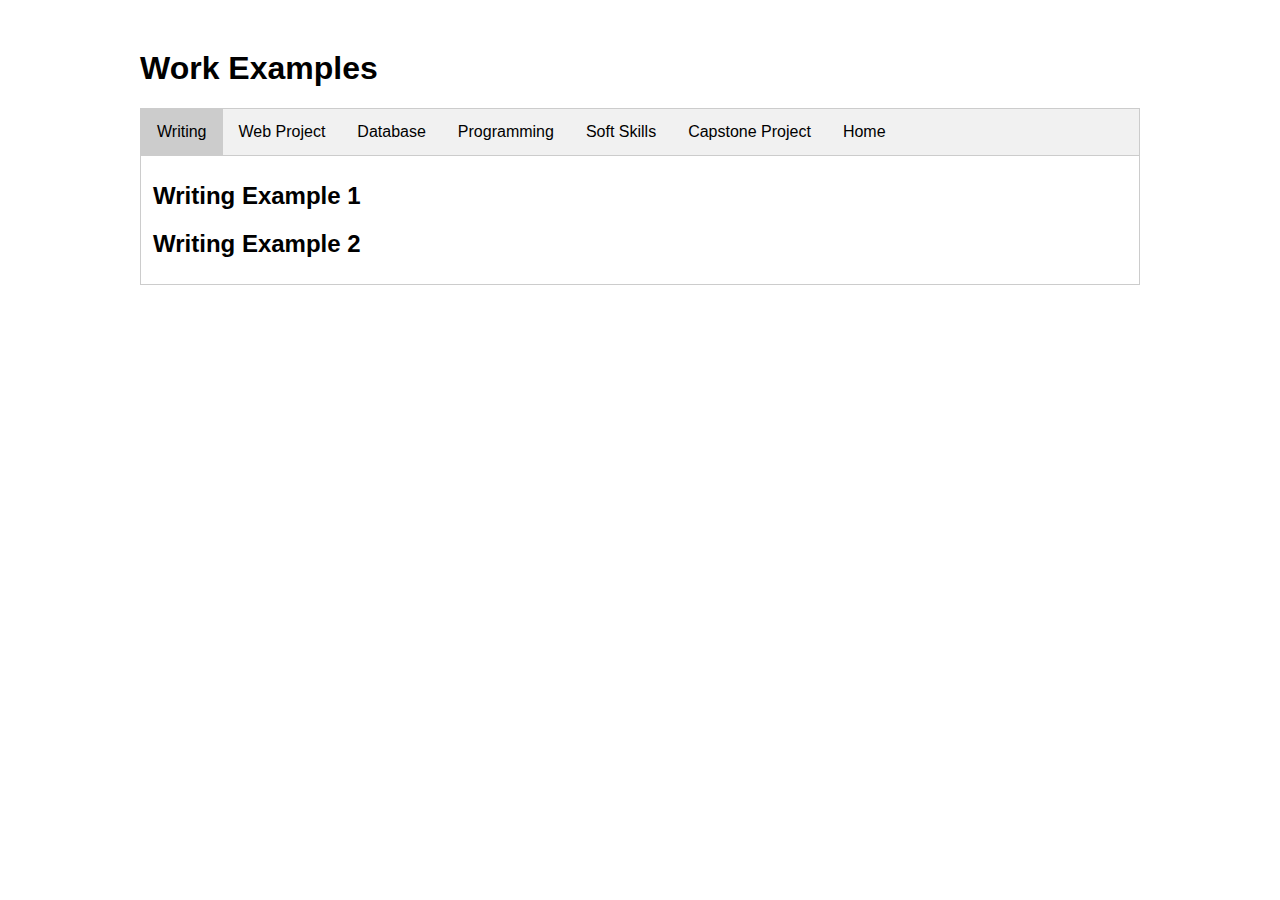
==== workexamples.html @ e11be84d "My first portfolio" ====
<!DOCTYPE html>
<html xmlns="http://www.w3.org/1999/xhtml" lang="en" xml:lang="en">
<head>
    <meta charset="utf-8">
    <meta http-equiv="X-UA-Compatible" content="IE=edge,chrome=1">
    <title>Your Title</title>
    <meta name="description" content="Your Description">
    <meta name="keywords" content="Your, Key, Words">
    <meta name="author" content="Your Name">
    <meta name="viewport" content="width=device-width, initial-scale=1">
    <link rel="stylesheet" href="assets/style/studentportfolio.css">
</head>

<body>
    <div id="container">
        <h1>Work Examples</h1>

        <div class="tab">
            <button class="tablinks" onclick="openTab(event, 'Writing')" id="defaultOpen">Writing</button>
            <button class="tablinks" onclick="openTab(event, 'WebProject')">Web Project</button>
            <button class="tablinks" onclick="openTab(event, 'Database')">Database</button>
            <button class="tablinks" onclick="openTab(event, 'Programming')">Programming</button>
            <button class="tablinks" onclick="openTab(event, 'SoftSkills')">Soft Skills</button>
            <button class="tablinks" onclick="openTab(event, 'Capstone')">Capstone Project</button>
            <button class="tablinks" onclick="openRedirect('index.html')">Home</button>
        </div>

        <div id="Writing" class="tabcontent">
              <h2>Writing Example 1</h2>
              <h2>Writing Example 2</h2>
        </div>

        <div id="WebProject" class="tabcontent">
              <h2>Web Project 1</h2>
              <h2>Web Project 2</h2>
        </div>

        <div id="Database" class="tabcontent">
              <h2>Database Project 1</h2>
              <h2>Database Project 2</h2>
        </div>

        <div id="Programming" class="tabcontent">
              <h2>Programming Project 1</h2>
              <h2>Programming Project 2</h2>
        </div>

        <div id="SoftSkills" class="tabcontent">
              <h2>Soft Skills Project 1</h2>
        </div>

        <div id="Capstone" class="tabcontent">
              <h2>Capstone Project</h2>
        </div>

    </div>
<script type="text/javascript" src="assets/scripts/index.js"></script>
<script src="http://ajax.googleapis.com/ajax/libs/jquery/1.11.2/jquery.min.js"></script>
</body>
</html>
---- assets/style/studentportfolio.css ----
/*  body */
	
body {
	font-family: "Trebuchet MS", Arial, Helvetica, sans-serif;
	/*background-color: #666;*/
	}

#container {
	width: 1000px;
	margin-right: auto;
	margin-left: auto;
	margin-top: 50px;
	margin-bottom: 50px;
}

p {
	margin-bottom: 20px;
	}

.listmargin  {
	margin-bottom: 20px;
}	

.img-style-1 {
	float: left;
	margin-right: 10px;
    margin-bottom: 10px;
	padding: 5px;
	border: 1px solid #CCC;
}	
	
/* tutorial styles */

/* tabs */

/* Style the tab */
.tab {
    overflow: hidden;
    border: 1px solid #ccc;
    background-color: #f1f1f1;
}

/* Style the buttons inside the tab */
.tab button {
    background-color: inherit;
    float: left;
    border: none;
    outline: none;
    cursor: pointer;
    padding: 14px 16px;
    transition: 0.3s;
    font-size: 16px;
}

/* Change background color of buttons on hover */
.tab button:hover {
    background-color: #ddd;
}

/* Create an active/current tablink class */
.tab button.active {
    background-color: #ccc;
}

/* Style the tab content */
.tabcontent {
    display: none;
    padding: 6px 12px;
    border: 1px solid #ccc;
    border-top: none;
}

.tabcontent {
    animation: fadeEffect 1s; /* Fading effect takes 1 second */
}

/* Go from zero to full opacity */
@keyframes fadeEffect {
    from {opacity: 0;}
    to {opacity: 1;}
}
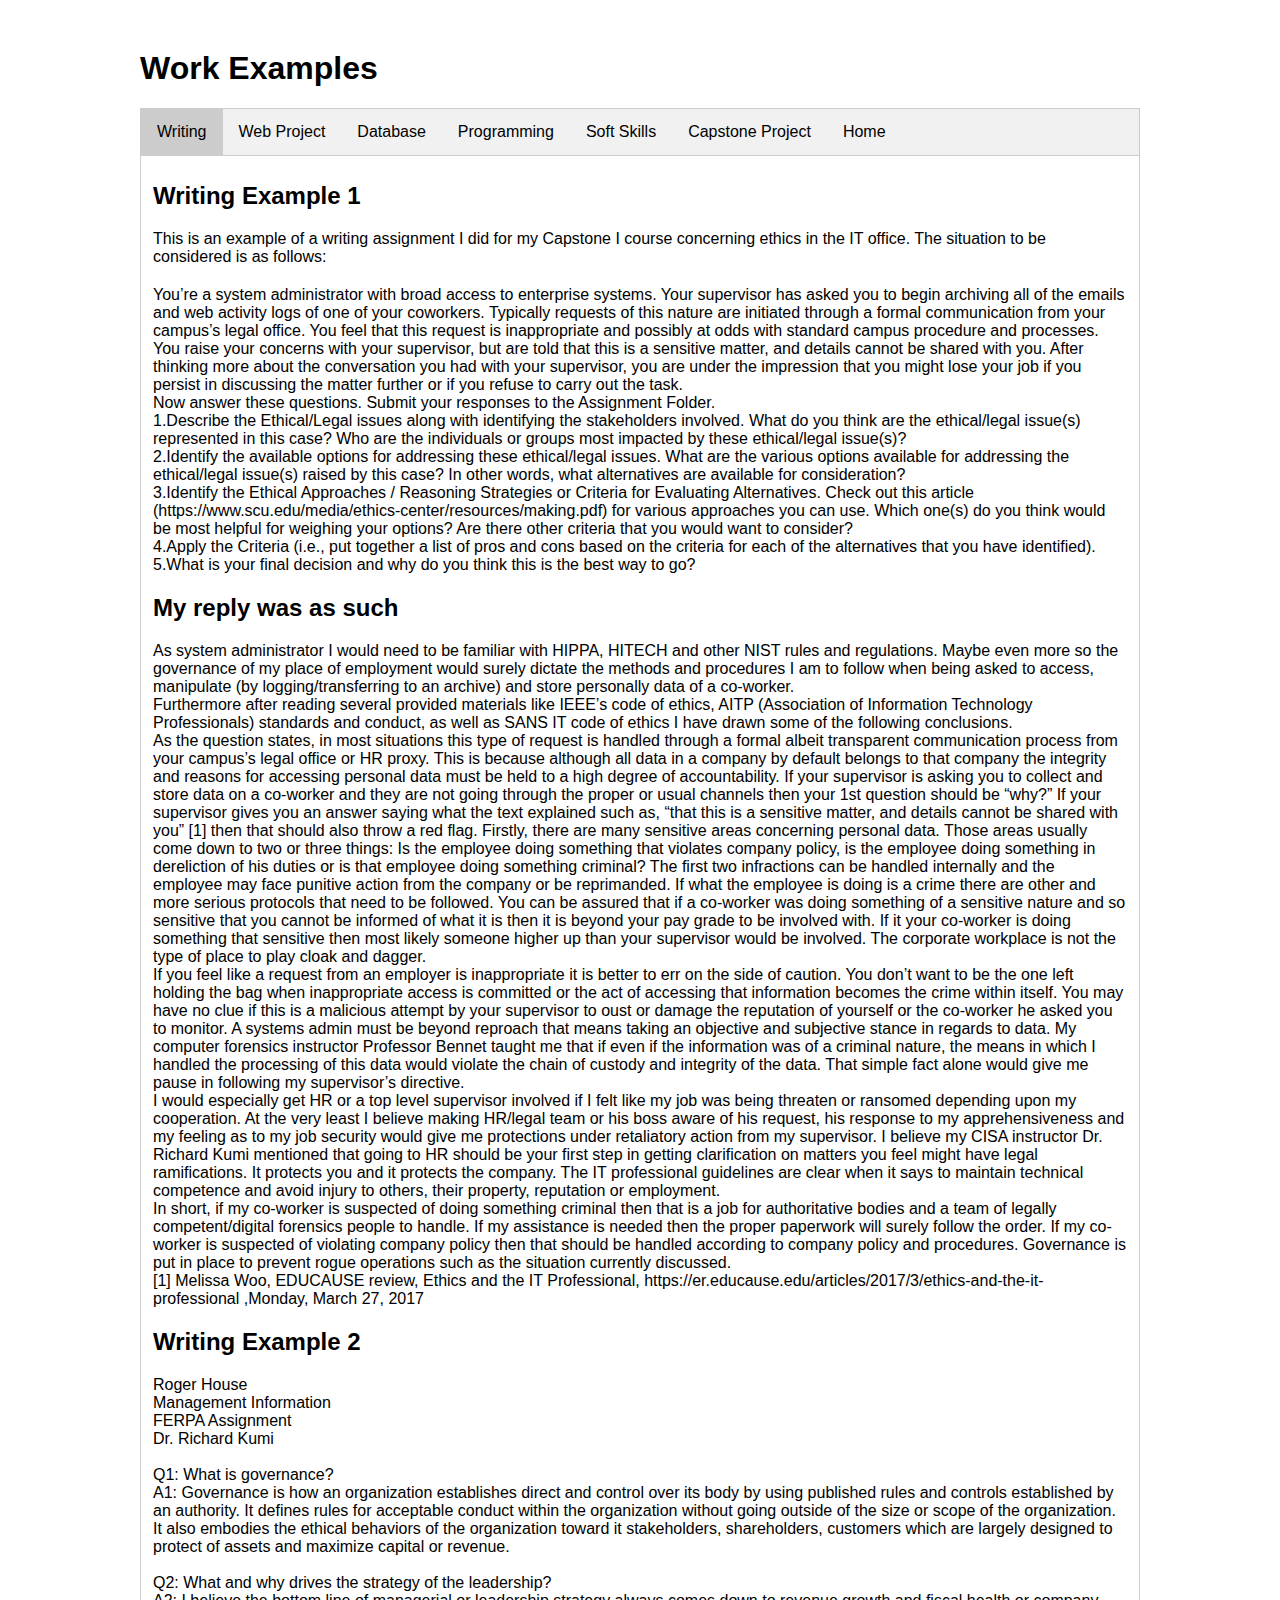
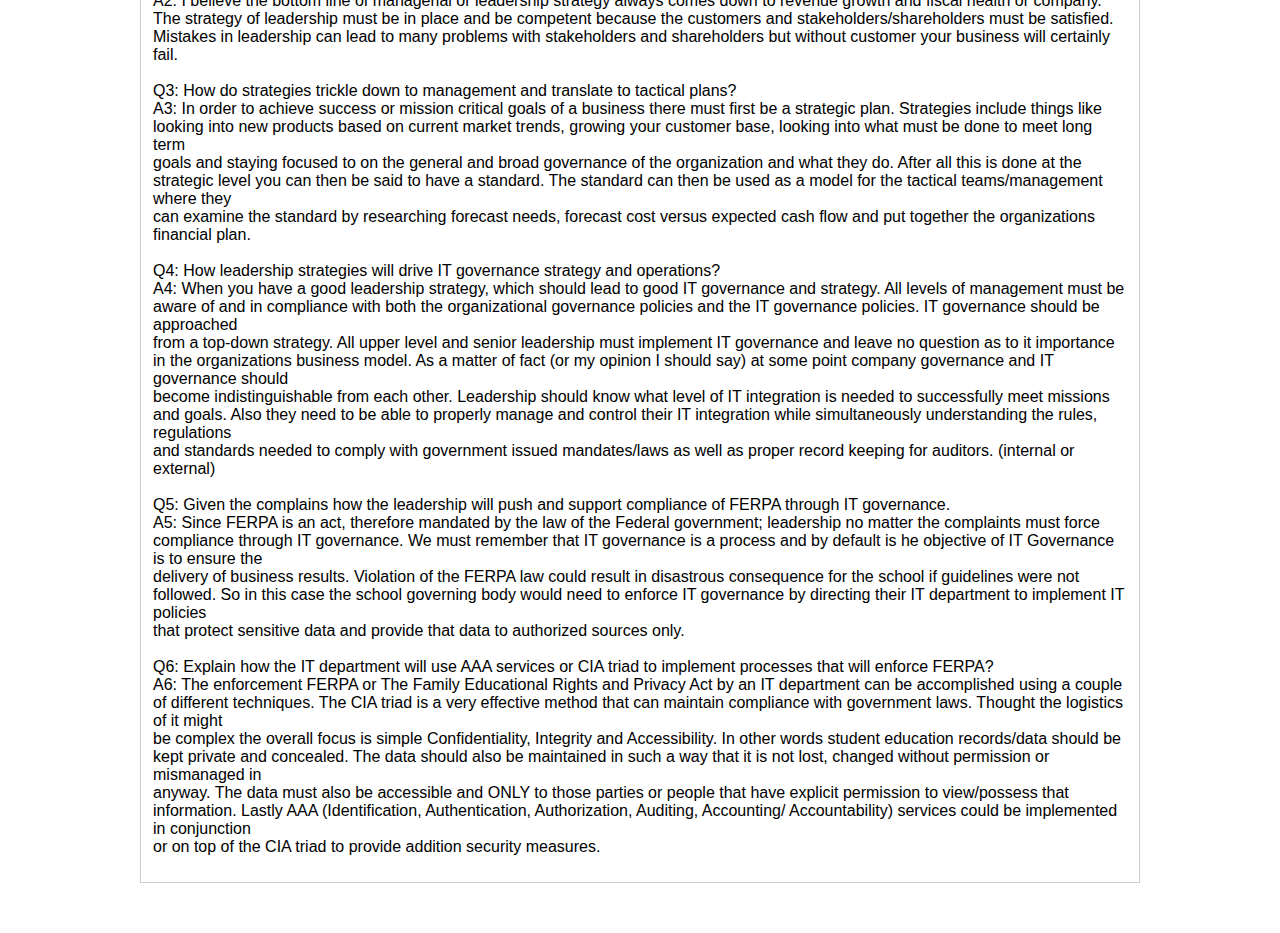
==== commit 2a7df441: "rushing to finish" ====
--- a/workexamples.html
+++ b/workexamples.html
@@ -27,7 +27,89 @@
 
         <div id="Writing" class="tabcontent">
               <h2>Writing Example 1</h2>
+              <p>
+This is an example of a writing assignment I did for my Capstone I course concerning ethics in the IT office.
+
+The situation to be considered is as follows:
+</p>
+
+<div>
+<p>
+You’re a system administrator with broad access to enterprise systems. Your supervisor has asked you to begin archiving all of the emails and web activity logs of one of your coworkers. Typically requests of this nature are initiated through a formal communication from your campus’s legal office. You feel that this request is inappropriate and possibly at odds with standard campus procedure and processes.<br>
+
+You raise your concerns with your supervisor, but are told that this is a sensitive matter, and details cannot be shared with you. After thinking more about the conversation you had with your supervisor, you are under the impression that you might lose your job if you persist in discussing the matter further or if you refuse to carry out the task.<br>
+
+Now answer these questions.  Submit your responses to the Assignment Folder.<br>
+
+1.Describe the Ethical/Legal issues along with identifying the stakeholders involved. What do you think are the ethical/legal issue(s) represented in this case?  Who are the individuals or groups most impacted by these ethical/legal issue(s)?<br>
+
+2.Identify the available options for addressing these ethical/legal issues. What are the various options available for addressing the ethical/legal issue(s) raised by this case? In other words, what alternatives are available for consideration?<br>
+
+3.Identify the Ethical Approaches / Reasoning Strategies or Criteria for Evaluating Alternatives. Check out this article (https://www.scu.edu/media/ethics-center/resources/making.pdf) for various approaches you can use.  Which one(s) do you think would be most helpful for weighing your options?  Are there other criteria that you would want to consider?<br>
+
+4.Apply the Criteria (i.e., put together a list of pros and cons based on the criteria for each of the alternatives that you have identified).<br>
+
+5.What is your final decision and why do you think this is the best way to go?<br></p>
+</div>
+
+<h2>My reply was as such</h2>
+
+<div>
+<p>
+As system administrator I would need to be familiar with HIPPA, HITECH and other NIST rules and regulations. Maybe even more so the governance of my place of employment would surely dictate the methods and procedures I am to follow when being asked to access, manipulate (by logging/transferring to an archive) and store personally data of a co-worker.<br>
+
+Furthermore after reading several provided materials like IEEE’s code of ethics, AITP (Association of Information Technology Professionals) standards and conduct, as well as SANS IT code of ethics I have drawn some of the following conclusions.<br>
+
+As the question states,  in most situations this type of request is handled through a formal albeit transparent communication process from your campus’s legal office or HR proxy. This is because although all data in a company by default belongs to that company the integrity and reasons for accessing personal data must be held to a high degree of accountability. If your supervisor is asking you to collect and store data on a co-worker and they are not going through the proper or usual channels then your 1st question should be “why?” If your supervisor gives you an answer saying what the text explained such as, “that this is a sensitive matter, and details cannot be shared with you” [1] then that should also throw a red flag. Firstly, there are many sensitive areas concerning personal data. Those areas usually come down to two or three things: Is the employee doing something that violates company policy, is the employee doing something in dereliction of his duties or is that employee doing something criminal? The first two infractions can be handled internally and the employee may face punitive action from the company or be reprimanded. If what the employee is doing is a crime there are other and more serious protocols that need to be followed. You can be assured that if a co-worker was doing something of a sensitive nature and so sensitive that you cannot be informed of what it is then it is beyond your pay grade to be involved with. If it your co-worker is doing something that sensitive then most likely someone higher up than your supervisor would be involved. The corporate workplace is not the type of place to play cloak and dagger.<br>
+
+If you feel like a request from an employer is inappropriate it is better to err on the side of caution. You don’t want to be the one left holding the bag when inappropriate access is committed or the act of accessing that information becomes the crime within itself. You may have no clue if this is a malicious attempt by your supervisor to oust or damage the reputation of yourself or the co-worker he asked you to monitor. A systems admin must be beyond reproach that means taking an objective and subjective stance in regards to data. My computer forensics instructor Professor Bennet taught me that if even if the information was of a criminal nature, the means in which I handled the processing of this data would violate the chain of custody and integrity of the data. That simple fact alone would give me pause in following my supervisor’s directive.<br> 
+
+ 
+I would especially get HR or a top level supervisor involved if I felt like my job was being threaten or ransomed depending upon my cooperation. At the very least I believe making HR/legal team or his boss aware of his request, his response to my apprehensiveness and my feeling as to my job security would give me protections under retaliatory action from my supervisor. I believe my CISA instructor Dr. Richard Kumi mentioned that going to HR should be your first step in getting clarification on matters you feel might have legal ramifications. It protects you and it protects the company. The IT professional guidelines are clear when it says to maintain technical competence and avoid injury to others, their property, reputation or employment.<br>
+
+In short, if my co-worker is suspected of doing something criminal then that is a job for authoritative bodies and a team of legally competent/digital forensics people to handle. If my assistance is needed then the proper paperwork will surely follow the order. If my co-worker is suspected of violating company policy then that should be handled according to company policy and procedures. Governance is put in place to prevent rogue operations such as the situation currently discussed.<br>
+
+[1] Melissa Woo, EDUCAUSE review, Ethics and the IT Professional, https://er.educause.edu/articles/2017/3/ethics-and-the-it-professional ,Monday, March 27, 2017
+</p>
+</div>
               <h2>Writing Example 2</h2>
+              <p>
+                  Roger House<br>
+Management Information<br>
+FERPA Assignment<br>
+Dr. Richard Kumi<br><br>
+
+Q1: What is governance?<br> 
+A1: Governance is how an organization establishes direct and control over its body by using published rules and controls established by an authority. It defines rules for acceptable conduct within the organization without going outside of the size or scope of the organization.<br>
+It also embodies the ethical behaviors of the organization toward it stakeholders, shareholders, customers which are largely designed to protect of assets and maximize capital or revenue.<br><br>
+
+Q2: What and why drives the strategy of the leadership?<br>
+A2: I believe the bottom line of managerial or leadership strategy always comes down to revenue growth and fiscal health or company. The strategy of leadership must be in place and be competent because the customers and stakeholders/shareholders must be satisfied.<br>
+Mistakes in leadership can lead to many problems with stakeholders and shareholders but without customer your business will certainly fail.<br><br>
+
+Q3: How do strategies trickle down to management and translate to tactical plans?<br>
+A3: In order to achieve success or mission critical goals of a business there must first be a strategic plan. Strategies include things like looking into new products based on current market trends, growing your customer base, looking into what must be done to meet long term<br>
+goals and staying focused to on the general and broad governance of the organization and what they do. After all this is done at the strategic level you can then be said to have a standard. The standard can then be used as a model for the tactical teams/management where they<br>
+can examine the standard by researching forecast needs, forecast cost versus expected cash flow and put together the organizations financial plan.<br><br>
+
+Q4: How leadership strategies will drive IT governance strategy and operations?<br>
+A4:  When you have a good leadership strategy, which should lead to good IT governance and strategy. All levels of management must be aware of and in compliance with both the organizational governance policies and the IT governance policies. IT governance should be approached<br>
+from a top-down strategy. All upper level and senior leadership must implement IT governance and leave no question as to it importance in the organizations business model. As a matter of fact (or my opinion I should say) at some point company governance and IT governance should<br>
+become indistinguishable from each other. Leadership should know what level of IT integration is needed to successfully meet missions and goals. Also they need to be able to properly manage and control their IT integration while simultaneously understanding the rules, regulations<br>
+and standards needed to comply with government issued mandates/laws as well as proper record keeping for auditors. (internal or external)<br><br>
+
+Q5: Given the complains how the leadership will push and support compliance of FERPA through IT governance.<br>
+A5: Since FERPA is an act, therefore mandated by the law of the Federal government; leadership no matter the complaints must force compliance through IT governance. We must remember that IT governance is a process and by default is he objective of IT Governance is to ensure the<br>
+delivery of business results. Violation of the FERPA law could result in disastrous consequence for the school if guidelines were not followed. So in this case the school governing body would need to enforce IT governance by directing their IT department to implement IT policies<br>
+that protect sensitive data and provide that data to authorized sources only.<br><br>
+
+Q6: Explain how the IT department will use AAA services or CIA triad to implement processes that will enforce FERPA?<br>
+A6: The enforcement FERPA or The Family Educational Rights and Privacy Act by an IT department can be accomplished using a couple of different techniques. The CIA triad is a very effective method that can maintain compliance with government laws. Thought the logistics of it might<br>
+be complex the overall focus is simple Confidentiality, Integrity and Accessibility. In other words student education records/data should be kept private and concealed. The data should also be maintained in such a way that it is not lost, changed without permission or mismanaged in<br>
+anyway. The data must also be accessible and ONLY to those parties or people that have explicit permission to view/possess that information.  Lastly AAA (Identification, Authentication, Authorization, Auditing, Accounting/ Accountability) services could be implemented in conjunction<br>
+or on top of the CIA triad to provide addition security measures.<br>
+
+              </p>
         </div>
 
         <div id="WebProject" class="tabcontent">
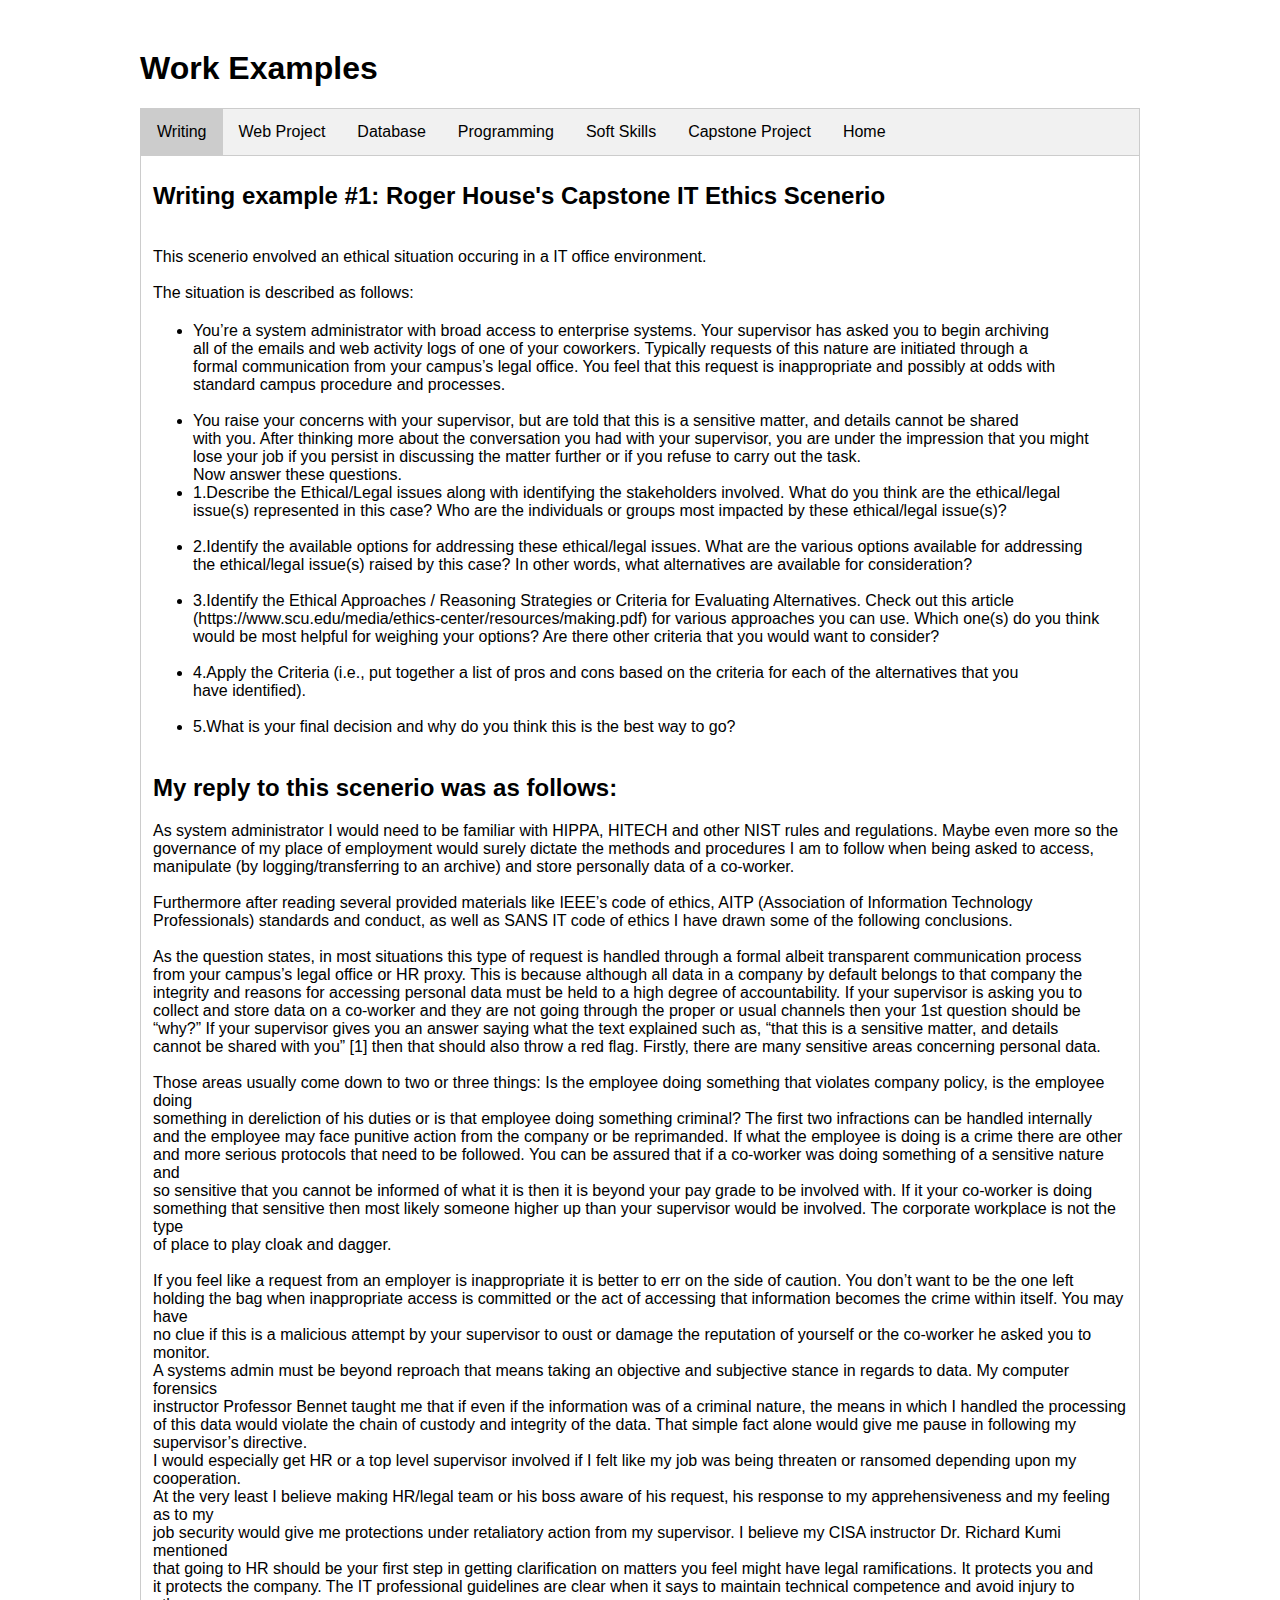
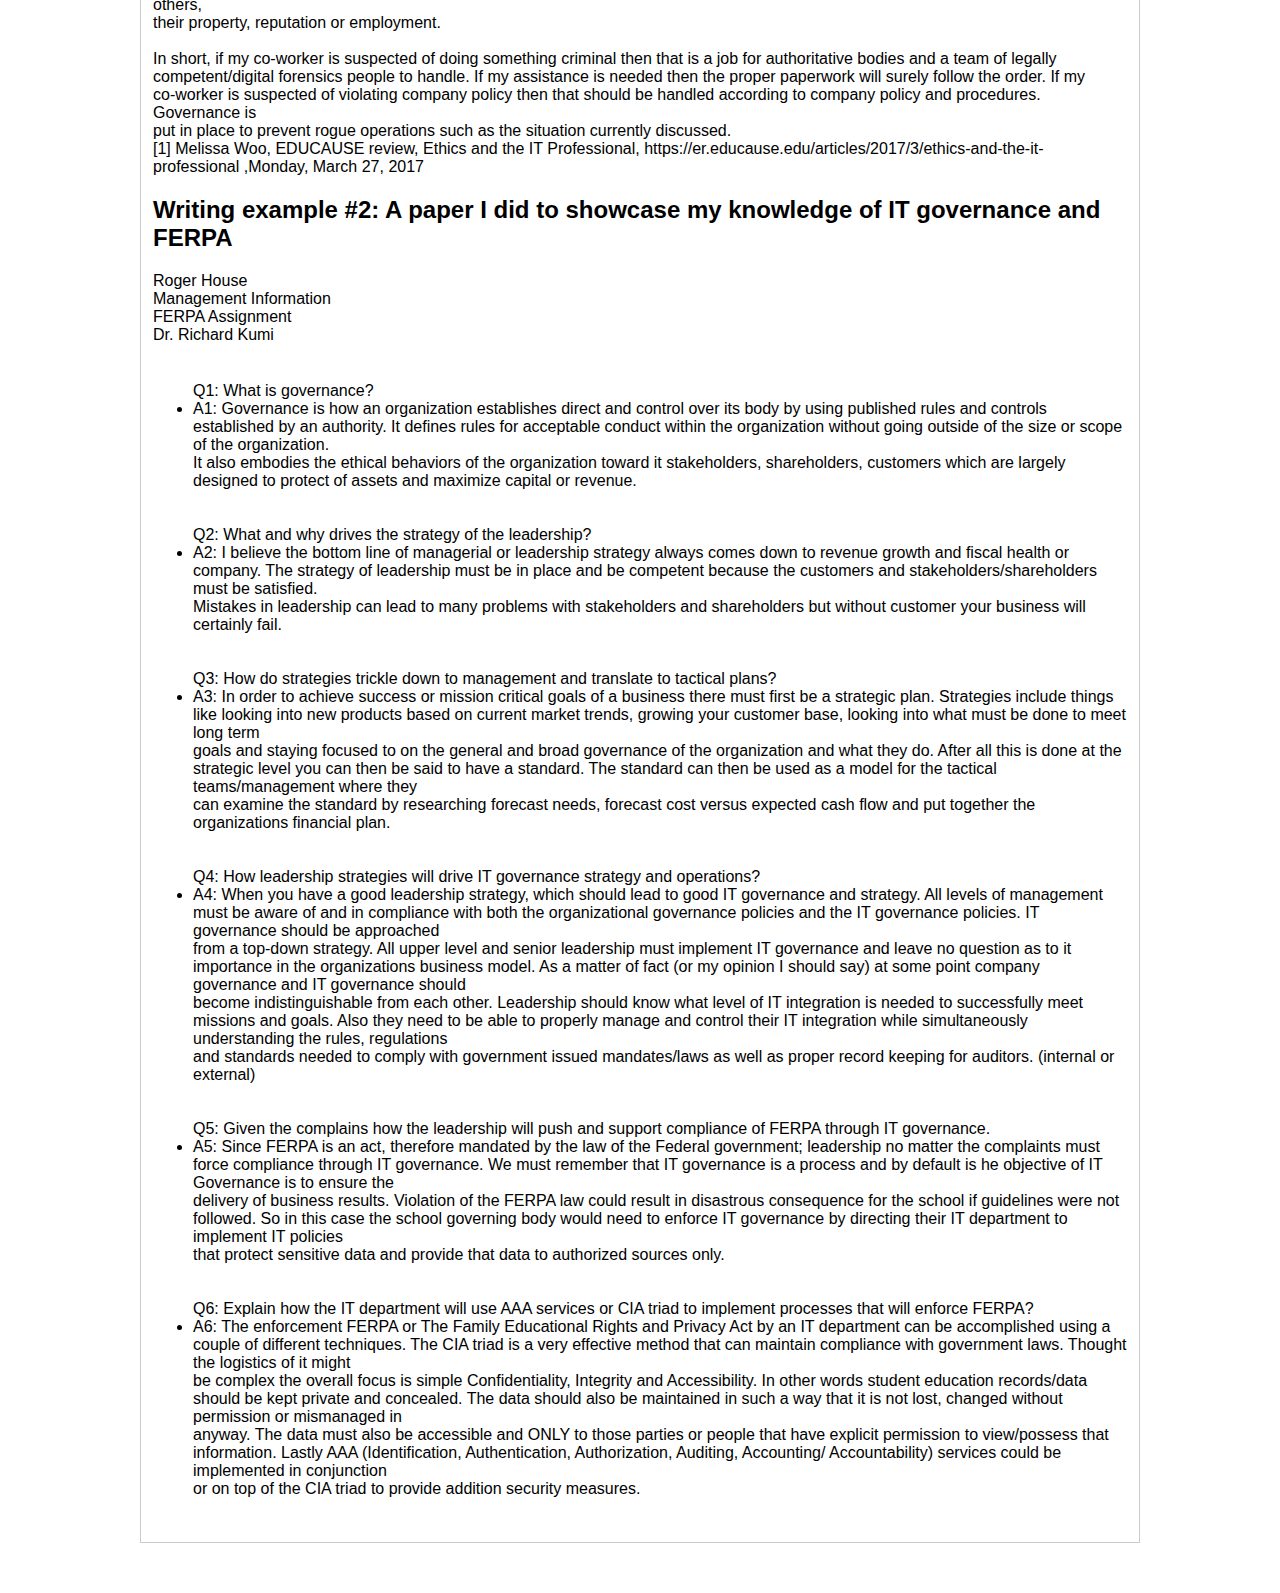
==== commit d8ebe345: "All the changes again" ====
--- a/workexamples.html
+++ b/workexamples.html
@@ -26,113 +26,181 @@
         </div>
 
         <div id="Writing" class="tabcontent">
-              <h2>Writing Example 1</h2>
-              <p>
-This is an example of a writing assignment I did for my Capstone I course concerning ethics in the IT office.
-
-The situation to be considered is as follows:
+              <h2>Writing example #1: Roger House's Capstone IT Ethics Scenerio</h2>
+              <p>
+<br>This scenerio envolved an ethical situation occuring in a IT office environment.</br>
+
+<br>The situation is described as follows:</br>
 </p>
 
 <div>
 <p>
-You’re a system administrator with broad access to enterprise systems. Your supervisor has asked you to begin archiving all of the emails and web activity logs of one of your coworkers. Typically requests of this nature are initiated through a formal communication from your campus’s legal office. You feel that this request is inappropriate and possibly at odds with standard campus procedure and processes.<br>
-
-You raise your concerns with your supervisor, but are told that this is a sensitive matter, and details cannot be shared with you. After thinking more about the conversation you had with your supervisor, you are under the impression that you might lose your job if you persist in discussing the matter further or if you refuse to carry out the task.<br>
-
-Now answer these questions.  Submit your responses to the Assignment Folder.<br>
-
-1.Describe the Ethical/Legal issues along with identifying the stakeholders involved. What do you think are the ethical/legal issue(s) represented in this case?  Who are the individuals or groups most impacted by these ethical/legal issue(s)?<br>
-
-2.Identify the available options for addressing these ethical/legal issues. What are the various options available for addressing the ethical/legal issue(s) raised by this case? In other words, what alternatives are available for consideration?<br>
-
-3.Identify the Ethical Approaches / Reasoning Strategies or Criteria for Evaluating Alternatives. Check out this article (https://www.scu.edu/media/ethics-center/resources/making.pdf) for various approaches you can use.  Which one(s) do you think would be most helpful for weighing your options?  Are there other criteria that you would want to consider?<br>
-
-4.Apply the Criteria (i.e., put together a list of pros and cons based on the criteria for each of the alternatives that you have identified).<br>
-
-5.What is your final decision and why do you think this is the best way to go?<br></p>
+    <ul>
+<li>You’re a system administrator with broad access to enterprise systems. Your supervisor has asked you to begin archiving<br>
+all of the emails and web activity logs of one of your coworkers. Typically requests of this nature are initiated through a <br>
+formal communication from your campus’s legal office. You feel that this request is inappropriate and possibly at odds with<br>
+standard campus procedure and processes.</li><br>
+
+<li>You raise your concerns with your supervisor, but are told that this is a sensitive matter, and details cannot be shared<br>
+with you. After thinking more about the conversation you had with your supervisor, you are under the impression that you might<br>
+lose your job if you persist in discussing the matter further or if you refuse to carry out the task.<br>
+
+Now answer these questions.<br>
+
+<li>1.Describe the Ethical/Legal issues along with identifying the stakeholders involved. What do you think are the ethical/legal<br>
+issue(s) represented in this case?  Who are the individuals or groups most impacted by these ethical/legal issue(s)?</li><br>
+
+<li>2.Identify the available options for addressing these ethical/legal issues. What are the various options available for addressing<br>
+the ethical/legal issue(s) raised by this case? In other words, what alternatives are available for consideration?</li><br>
+
+<li>3.Identify the Ethical Approaches / Reasoning Strategies or Criteria for Evaluating Alternatives. Check out this article<br>
+(https://www.scu.edu/media/ethics-center/resources/making.pdf) for various approaches you can use.  Which one(s) do you think<br>
+would be most helpful for weighing your options?  Are there other criteria that you would want to consider?</li><br>
+
+<li>4.Apply the Criteria (i.e., put together a list of pros and cons based on the criteria for each of the alternatives that you<br>
+have identified).</li><br>
+
+<li>5.What is your final decision and why do you think this is the best way to go?</li><br>
+</ul>
+</p>
 </div>
 
-<h2>My reply was as such</h2>
+<h2>My reply to this scenerio was as follows:</h2>
 
 <div>
 <p>
-As system administrator I would need to be familiar with HIPPA, HITECH and other NIST rules and regulations. Maybe even more so the governance of my place of employment would surely dictate the methods and procedures I am to follow when being asked to access, manipulate (by logging/transferring to an archive) and store personally data of a co-worker.<br>
-
-Furthermore after reading several provided materials like IEEE’s code of ethics, AITP (Association of Information Technology Professionals) standards and conduct, as well as SANS IT code of ethics I have drawn some of the following conclusions.<br>
-
-As the question states,  in most situations this type of request is handled through a formal albeit transparent communication process from your campus’s legal office or HR proxy. This is because although all data in a company by default belongs to that company the integrity and reasons for accessing personal data must be held to a high degree of accountability. If your supervisor is asking you to collect and store data on a co-worker and they are not going through the proper or usual channels then your 1st question should be “why?” If your supervisor gives you an answer saying what the text explained such as, “that this is a sensitive matter, and details cannot be shared with you” [1] then that should also throw a red flag. Firstly, there are many sensitive areas concerning personal data. Those areas usually come down to two or three things: Is the employee doing something that violates company policy, is the employee doing something in dereliction of his duties or is that employee doing something criminal? The first two infractions can be handled internally and the employee may face punitive action from the company or be reprimanded. If what the employee is doing is a crime there are other and more serious protocols that need to be followed. You can be assured that if a co-worker was doing something of a sensitive nature and so sensitive that you cannot be informed of what it is then it is beyond your pay grade to be involved with. If it your co-worker is doing something that sensitive then most likely someone higher up than your supervisor would be involved. The corporate workplace is not the type of place to play cloak and dagger.<br>
-
-If you feel like a request from an employer is inappropriate it is better to err on the side of caution. You don’t want to be the one left holding the bag when inappropriate access is committed or the act of accessing that information becomes the crime within itself. You may have no clue if this is a malicious attempt by your supervisor to oust or damage the reputation of yourself or the co-worker he asked you to monitor. A systems admin must be beyond reproach that means taking an objective and subjective stance in regards to data. My computer forensics instructor Professor Bennet taught me that if even if the information was of a criminal nature, the means in which I handled the processing of this data would violate the chain of custody and integrity of the data. That simple fact alone would give me pause in following my supervisor’s directive.<br> 
-
- 
-I would especially get HR or a top level supervisor involved if I felt like my job was being threaten or ransomed depending upon my cooperation. At the very least I believe making HR/legal team or his boss aware of his request, his response to my apprehensiveness and my feeling as to my job security would give me protections under retaliatory action from my supervisor. I believe my CISA instructor Dr. Richard Kumi mentioned that going to HR should be your first step in getting clarification on matters you feel might have legal ramifications. It protects you and it protects the company. The IT professional guidelines are clear when it says to maintain technical competence and avoid injury to others, their property, reputation or employment.<br>
-
-In short, if my co-worker is suspected of doing something criminal then that is a job for authoritative bodies and a team of legally competent/digital forensics people to handle. If my assistance is needed then the proper paperwork will surely follow the order. If my co-worker is suspected of violating company policy then that should be handled according to company policy and procedures. Governance is put in place to prevent rogue operations such as the situation currently discussed.<br>
+As system administrator I would need to be familiar with HIPPA, HITECH and other NIST rules and regulations. Maybe even more so the<br>
+governance of my place of employment would surely dictate the methods and procedures I am to follow when being asked to access,<br>
+manipulate (by logging/transferring to an archive) and store personally data of a co-worker.<br><br>
+
+Furthermore after reading several provided materials like IEEE’s code of ethics, AITP (Association of Information Technology<br>
+Professionals) standards and conduct, as well as SANS IT code of ethics I have drawn some of the following conclusions.<br><br>
+
+As the question states,  in most situations this type of request is handled through a formal albeit transparent communication process<br>
+from your campus’s legal office or HR proxy. This is because although all data in a company by default belongs to that company the<br>
+integrity and reasons for accessing personal data must be held to a high degree of accountability. If your supervisor is asking you to<br>
+collect and store data on a co-worker and they are not going through the proper or usual channels then your 1st question should be<br>
+“why?” If your supervisor gives you an answer saying what the text explained such as, “that this is a sensitive matter, and details<br>
+cannot be shared with you” [1] then that should also throw a red flag. Firstly, there are many sensitive areas concerning personal data.<br><br>
+Those areas usually come down to two or three things: Is the employee doing something that violates company policy, is the employee doing<br>
+something in dereliction of his duties or is that employee doing something criminal? The first two infractions can be handled internally <br>
+and the employee may face punitive action from the company or be reprimanded. If what the employee is doing is a crime there are other<br>
+and more serious protocols that need to be followed. You can be assured that if a co-worker was doing something of a sensitive nature and<br>
+so sensitive that you cannot be informed of what it is then it is beyond your pay grade to be involved with. If it your co-worker is doing<br>
+something that sensitive then most likely someone higher up than your supervisor would be involved. The corporate workplace is not the type<br>
+of place to play cloak and dagger.<br><br>
+
+If you feel like a request from an employer is inappropriate it is better to err on the side of caution. You don’t want to be the one left<br>
+holding the bag when inappropriate access is committed or the act of accessing that information becomes the crime within itself. You may have<br>
+no clue if this is a malicious attempt by your supervisor to oust or damage the reputation of yourself or the co-worker he asked you to monitor.<br>
+A systems admin must be beyond reproach that means taking an objective and subjective stance in regards to data. My computer forensics<br>
+instructor Professor Bennet taught me that if even if the information was of a criminal nature, the means in which I handled the processing<br>
+of this data would violate the chain of custody and integrity of the data. That simple fact alone would give me pause in following my<br>
+supervisor’s directive.<br> 
+
+I would especially get HR or a top level supervisor involved if I felt like my job was being threaten or ransomed depending upon my cooperation.<br>
+At the very least I believe making HR/legal team or his boss aware of his request, his response to my apprehensiveness and my feeling as to my<br>
+job security would give me protections under retaliatory action from my supervisor. I believe my CISA instructor Dr. Richard Kumi mentioned<br>
+that going to HR should be your first step in getting clarification on matters you feel might have legal ramifications. It protects you and <br>
+it protects the company. The IT professional guidelines are clear when it says to maintain technical competence and avoid injury to others,<br>
+their property, reputation or employment.<br><br>
+
+In short, if my co-worker is suspected of doing something criminal then that is a job for authoritative bodies and a team of legally<br>
+competent/digital forensics people to handle. If my assistance is needed then the proper paperwork will surely follow the order. If my<br>
+co-worker is suspected of violating company policy then that should be handled according to company policy and procedures. Governance is<br>
+put in place to prevent rogue operations such as the situation currently discussed.<br>
 
 [1] Melissa Woo, EDUCAUSE review, Ethics and the IT Professional, https://er.educause.edu/articles/2017/3/ethics-and-the-it-professional ,Monday, March 27, 2017
 </p>
 </div>
-              <h2>Writing Example 2</h2>
+              <h2>Writing example #2: A paper I did to showcase my knowledge of IT governance and FERPA</h2>
               <p>
                   Roger House<br>
 Management Information<br>
 FERPA Assignment<br>
 Dr. Richard Kumi<br><br>
-
+<ul>
 Q1: What is governance?<br> 
-A1: Governance is how an organization establishes direct and control over its body by using published rules and controls established by an authority. It defines rules for acceptable conduct within the organization without going outside of the size or scope of the organization.<br>
-It also embodies the ethical behaviors of the organization toward it stakeholders, shareholders, customers which are largely designed to protect of assets and maximize capital or revenue.<br><br>
+<li>A1: Governance is how an organization establishes direct and control over its body by using published rules and controls established by an authority. It defines rules for acceptable conduct within the organization without going outside of the size or scope of the organization.<br>
+It also embodies the ethical behaviors of the organization toward it stakeholders, shareholders, customers which are largely designed to protect of assets and maximize capital or revenue.</li><br><br>
 
 Q2: What and why drives the strategy of the leadership?<br>
-A2: I believe the bottom line of managerial or leadership strategy always comes down to revenue growth and fiscal health or company. The strategy of leadership must be in place and be competent because the customers and stakeholders/shareholders must be satisfied.<br>
-Mistakes in leadership can lead to many problems with stakeholders and shareholders but without customer your business will certainly fail.<br><br>
+<li>A2: I believe the bottom line of managerial or leadership strategy always comes down to revenue growth and fiscal health or company. The strategy of leadership must be in place and be competent because the customers and stakeholders/shareholders must be satisfied.<br>
+Mistakes in leadership can lead to many problems with stakeholders and shareholders but without customer your business will certainly fail.</li><br><br>
 
 Q3: How do strategies trickle down to management and translate to tactical plans?<br>
-A3: In order to achieve success or mission critical goals of a business there must first be a strategic plan. Strategies include things like looking into new products based on current market trends, growing your customer base, looking into what must be done to meet long term<br>
+<li>A3: In order to achieve success or mission critical goals of a business there must first be a strategic plan. Strategies include things like looking into new products based on current market trends, growing your customer base, looking into what must be done to meet long term<br>
 goals and staying focused to on the general and broad governance of the organization and what they do. After all this is done at the strategic level you can then be said to have a standard. The standard can then be used as a model for the tactical teams/management where they<br>
-can examine the standard by researching forecast needs, forecast cost versus expected cash flow and put together the organizations financial plan.<br><br>
+can examine the standard by researching forecast needs, forecast cost versus expected cash flow and put together the organizations financial plan.</li><br><br>
 
 Q4: How leadership strategies will drive IT governance strategy and operations?<br>
-A4:  When you have a good leadership strategy, which should lead to good IT governance and strategy. All levels of management must be aware of and in compliance with both the organizational governance policies and the IT governance policies. IT governance should be approached<br>
+<li>A4:  When you have a good leadership strategy, which should lead to good IT governance and strategy. All levels of management must be aware of and in compliance with both the organizational governance policies and the IT governance policies. IT governance should be approached<br>
 from a top-down strategy. All upper level and senior leadership must implement IT governance and leave no question as to it importance in the organizations business model. As a matter of fact (or my opinion I should say) at some point company governance and IT governance should<br>
 become indistinguishable from each other. Leadership should know what level of IT integration is needed to successfully meet missions and goals. Also they need to be able to properly manage and control their IT integration while simultaneously understanding the rules, regulations<br>
-and standards needed to comply with government issued mandates/laws as well as proper record keeping for auditors. (internal or external)<br><br>
+and standards needed to comply with government issued mandates/laws as well as proper record keeping for auditors. (internal or external)</li><br><br>
 
 Q5: Given the complains how the leadership will push and support compliance of FERPA through IT governance.<br>
-A5: Since FERPA is an act, therefore mandated by the law of the Federal government; leadership no matter the complaints must force compliance through IT governance. We must remember that IT governance is a process and by default is he objective of IT Governance is to ensure the<br>
+<li>A5: Since FERPA is an act, therefore mandated by the law of the Federal government; leadership no matter the complaints must force compliance through IT governance. We must remember that IT governance is a process and by default is he objective of IT Governance is to ensure the<br>
 delivery of business results. Violation of the FERPA law could result in disastrous consequence for the school if guidelines were not followed. So in this case the school governing body would need to enforce IT governance by directing their IT department to implement IT policies<br>
-that protect sensitive data and provide that data to authorized sources only.<br><br>
+that protect sensitive data and provide that data to authorized sources only.</li><br><br>
 
 Q6: Explain how the IT department will use AAA services or CIA triad to implement processes that will enforce FERPA?<br>
-A6: The enforcement FERPA or The Family Educational Rights and Privacy Act by an IT department can be accomplished using a couple of different techniques. The CIA triad is a very effective method that can maintain compliance with government laws. Thought the logistics of it might<br>
+<li>A6: The enforcement FERPA or The Family Educational Rights and Privacy Act by an IT department can be accomplished using a couple of different techniques. The CIA triad is a very effective method that can maintain compliance with government laws. Thought the logistics of it might<br>
 be complex the overall focus is simple Confidentiality, Integrity and Accessibility. In other words student education records/data should be kept private and concealed. The data should also be maintained in such a way that it is not lost, changed without permission or mismanaged in<br>
 anyway. The data must also be accessible and ONLY to those parties or people that have explicit permission to view/possess that information.  Lastly AAA (Identification, Authentication, Authorization, Auditing, Accounting/ Accountability) services could be implemented in conjunction<br>
-or on top of the CIA triad to provide addition security measures.<br>
-
+or on top of the CIA triad to provide addition security measures.</li><br>
+</ul>
               </p>
         </div>
 
         <div id="WebProject" class="tabcontent">
-              <h2>Web Project 1</h2>
+              <h2>This is an example of my video editing skills</h2>
+              I cut movies, game clips and videos to create gifs for use on message boards and comment sections on SocMed websites.<br>
+              This is one from the movie The Five Heartbeats, meant to be used as a "reaction gif" in a comment.<br>
+              <iframe width="300" height="300" src="assets/images/TFHEK.mp4" alt="Eddie King: How Does It Feel To Be Me?" ></iframe>
               <h2>Web Project 2</h2>
         </div>
 
         <div id="Database" class="tabcontent">
-              <h2>Database Project 1</h2>
-              <h2>Database Project 2</h2>
+              <h2>Database Project Coming Soon</h2>
+              
         </div>
 
         <div id="Programming" class="tabcontent">
-              <h2>Programming Project 1</h2>
-              <h2>Programming Project 2</h2>
+              <h2>Here is an exmple of non-traditional coding</h2>
+              This link will show you a list I created that translates Playstation 4 letters, numbers and characters in a form<br>
+              that players of the game Final Fantasy can use to replicate the code on their PC. <a href="assets/resources/FFXIVtexttranslation.txt">LINK</a>
+                  
+              <h2>Here is a rudimentary code I wrote in Java Script and HTML to calculate miles per gallon</h2>
+              <a href="assets/resources/programming-2/gmc.html">Gas Calculator</a>
         </div>
 
         <div id="SoftSkills" class="tabcontent">
-              <h2>Soft Skills Project 1</h2>
+              <h2>Here is a brief listing of some my soft skills</h2>
+              <p>
+                  <ul>
+                      <li>Active Listener</li>
+                      <li>Emotionally Intelligent</li>
+                      <li>Tech Geek</li>
+                      <li>Goal Oriented</li>
+                      <li>IT Troubleshooting Skills</li>
+                      <li>Interpersonal Skills</li>
+                      <li>Dependable</li>
+                      <li>Adaptable to Changes</li>
+                      <li>Self Motivated</li>
+                      <li>Critical and Pragmatic Thinking Skills</li>
+                      <li>Avid Learner</li>
+                  </ul>
+              </p>
         </div>
 
         <div id="Capstone" class="tabcontent">
               <h2>Capstone Project</h2>
+              <p>
+                   <a href="assets/resources/Capstone I Courthouse Project Charter.pdf">This link will open the PDF of my Capstone project charter.</a><br><br>
+                    <a href="assets/resources/capstonereport.pdf">This link will open the PDF of my Capstone Courthouse Project Report.</a>
+                   
+              </p>
         </div>
 
     </div>
